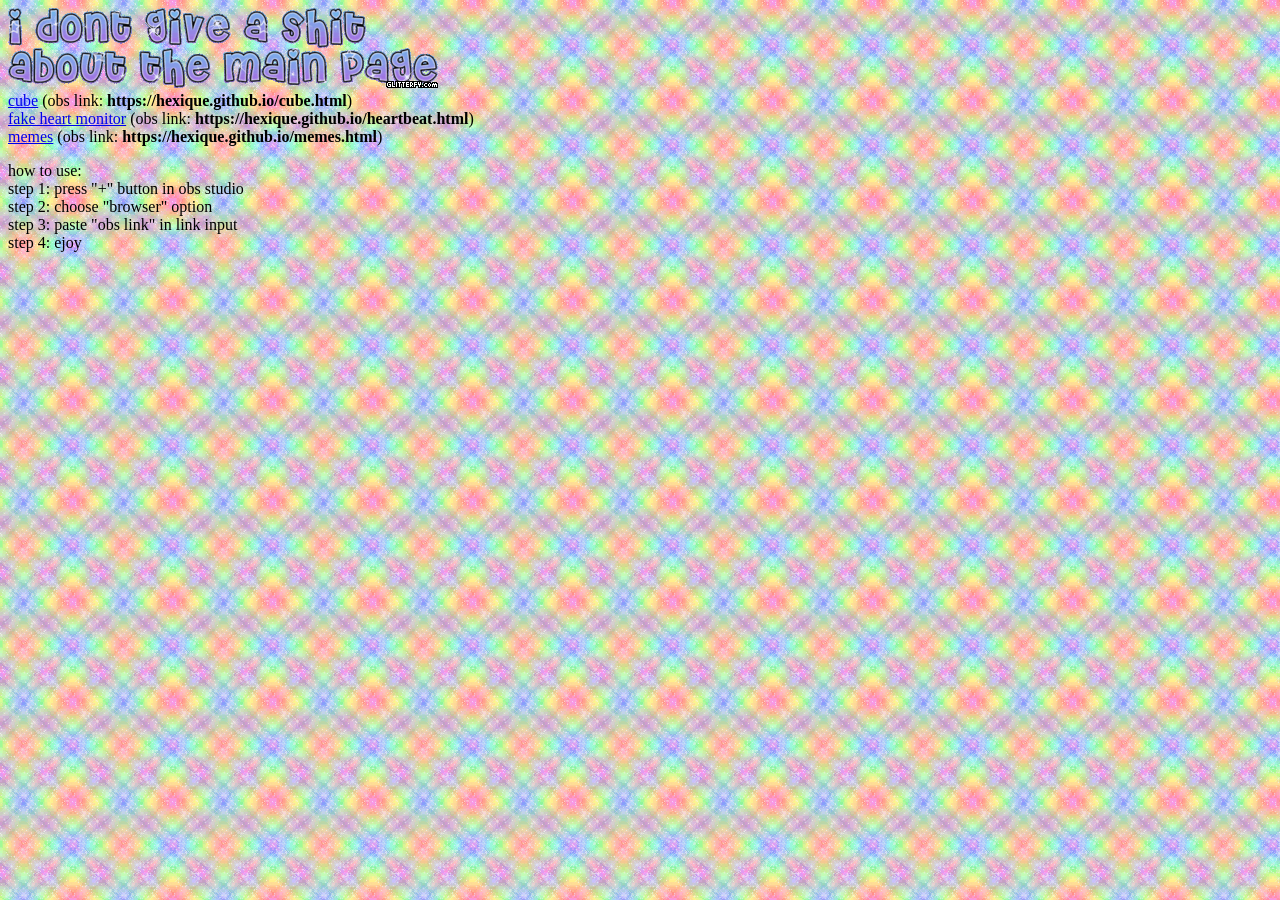
==== index.html @ 72a8b6a5 "Add files via upload" ====
<!DOCTYPE html>
<html lang="ru">
<head>
    <meta charset="UTF-8">
    <meta name="viewport" content="width=device-width, initial-scale=1.0">
    <title>obs stuff</title>
    <style>
        body {
            background-image: url('bg.gif');
        }
    </style>
</head>
<body>
    <img src="title.gif"><br>
    <a href="cube.html">cube</a> <label>(obs link: <b>https://hexique.github.io/cube.html</b>)</label><br>
    <a href="heartbeat.html">fake heart monitor</a> <label>(obs link: <b>https://hexique.github.io/heartbeat.html</b>)</label><br>
    <a href="memes.html">memes</a> <label>(obs link: <b>https://hexique.github.io/memes.html</b>)</label><br>

    <p>
        how to use:<br>
        step 1: press "+" button in obs studio<br>
        step 2: choose "browser" option<br>
        step 3: paste "obs link" in link input<br>
        step 4: ejoy<br>
    </p>

</body>
</html>
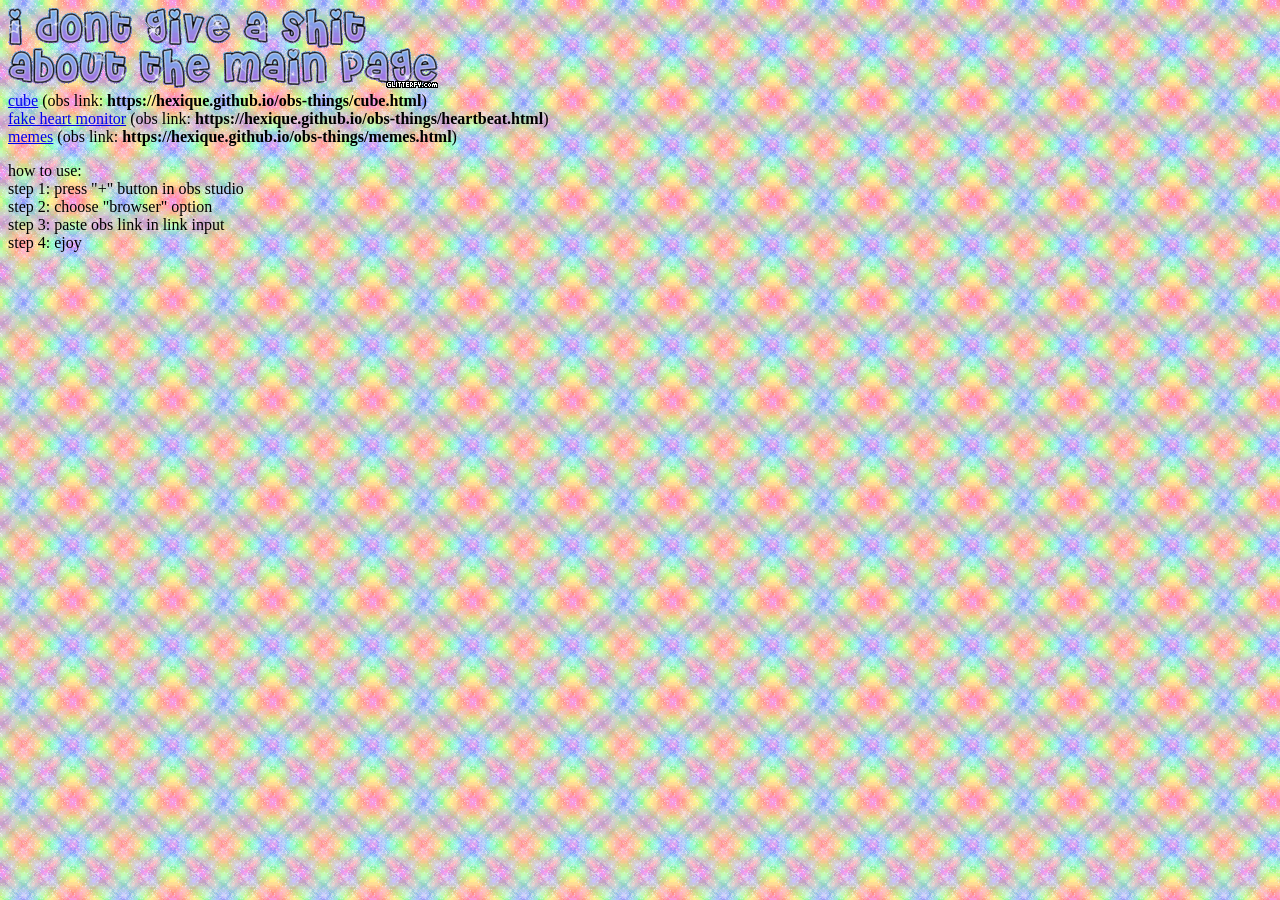
==== commit 08de36a3: "Update index.html" ====
--- a/index.html
+++ b/index.html
@@ -12,17 +12,17 @@
 </head>
 <body>
     <img src="title.gif"><br>
-    <a href="cube.html">cube</a> <label>(obs link: <b>https://hexique.github.io/cube.html</b>)</label><br>
-    <a href="heartbeat.html">fake heart monitor</a> <label>(obs link: <b>https://hexique.github.io/heartbeat.html</b>)</label><br>
-    <a href="memes.html">memes</a> <label>(obs link: <b>https://hexique.github.io/memes.html</b>)</label><br>
+    <a href="cube.html">cube</a> <label>(obs link: <b>https://hexique.github.io/obs-things/cube.html</b>)</label><br>
+    <a href="heartbeat.html">fake heart monitor</a> <label>(obs link: <b>https://hexique.github.io/obs-things/heartbeat.html</b>)</label><br>
+    <a href="memes.html">memes</a> <label>(obs link: <b>https://hexique.github.io/obs-things/memes.html</b>)</label><br>
 
     <p>
         how to use:<br>
         step 1: press "+" button in obs studio<br>
         step 2: choose "browser" option<br>
-        step 3: paste "obs link" in link input<br>
+        step 3: paste obs link in link input<br>
         step 4: ejoy<br>
     </p>
 
 </body>
-</html>+</html>
